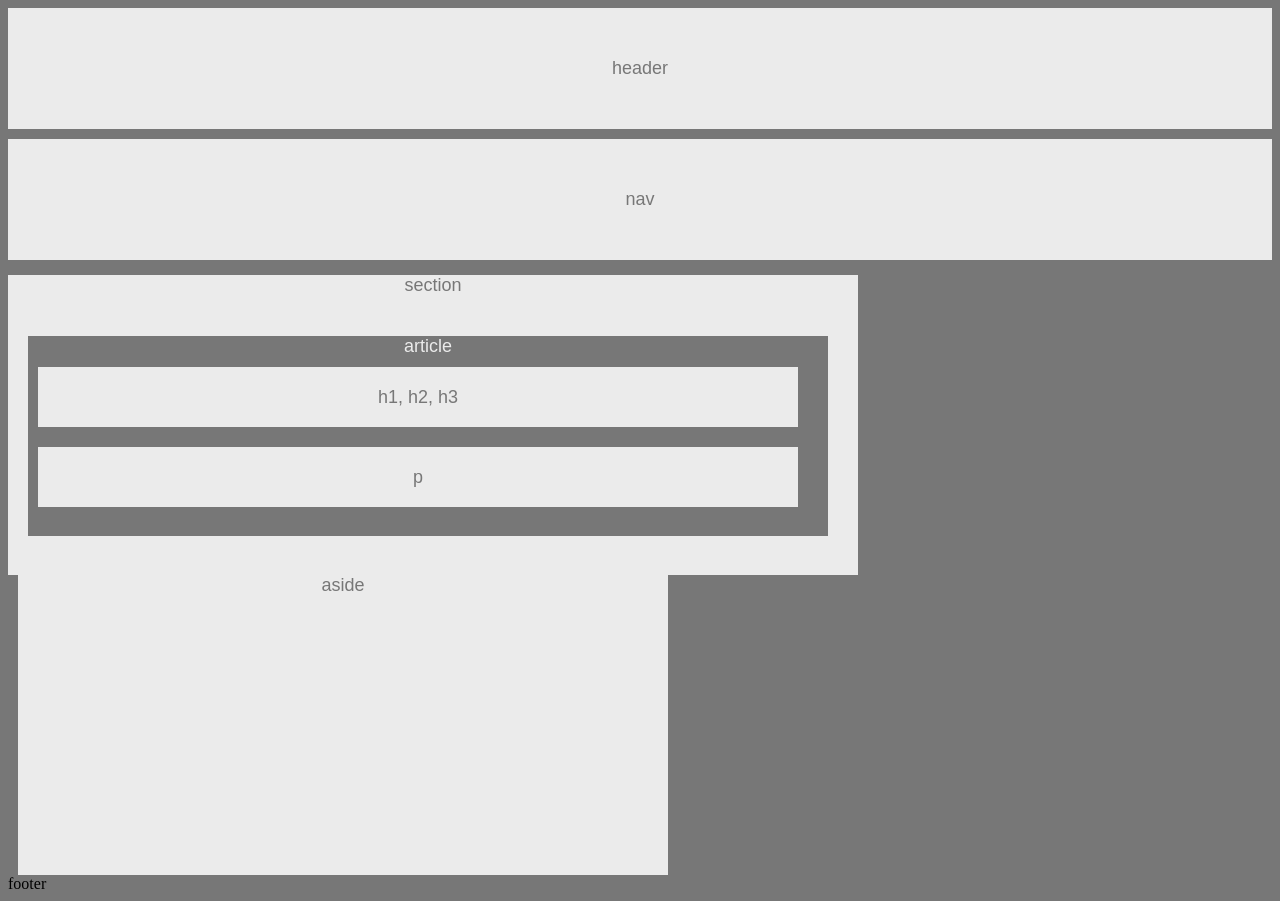
==== index.html @ a803eeaf "changed name of html" ====
<!DOCTYPE html>
<html lang="en">

<head>
  <meta charset="UTF-8">
    <title>First Homework Assignment</title>
    	<link reL="stylesheet" href="style.css">
  		</link>
</head>

<body>
	<header>header</header>	
	<nav>nav</nav>
	<section>section
			<article>article
				<div>
					<p>h1, h2, h3</p>
					<p>p</p>
				</div>
			</article>
	</section>
	<aside>aside</aside>
	<div class="clear">footer</div>
</body>
</html>
---- style.css ----
body {
	background-color: #777;
}
header {
	background-color: #ebebeb;
	color: #777;
	text-align: center;
	font-family: 'Arial', 'Helvetica Neuel', 'Helvetica', 'sans-serif';
	margin-bottom: 10px;
	font-size: 18px;
	padding: 50px;
}
nav {
	background-color: #ebebeb;
	color: #777;
	padding: 50px;
	text-align: center;
	font-family: 'Arial', 'Helvetica Neuel', 'Helvetica', 'sans-serif';
	margin-bottom: 15px;
	font-size: 18px;
}
section {
	background-color: #ebebeb;
	color: #777;
	text-align: center;
	font-family: 'Arial', 'Helvetica Neuel', 'Helvetica', 'sans-serif';
	font-size: 18px;
	height: 300px;
	width: 850px;
	float: left;
	margin-right: 10px;
}
article {
	background-color: #777;
	color: #ebebeb;
	text-align: center;
	font-family: 'Arial', 'Helvetica Neuel', 'Helvetica', 'sans-serif';
	font-size: 18px;
	height: 200px;
	width: 800px;
	float: right;
	margin-top: 40px;
	margin-right: 30px;
}
p {
	background-color: #ebebeb;
	color: #777;
	align-content: center;
	font-family: 'Arial', 'Helvetica Neuel', 'Helvetica', 'sans-serif';
	font-size: 18px;
	height: 60px;
	width: 760px;
	float: left;
	margin: 10px;
}
aside {
	background-color: #ebebeb;
	color: #777;
	text-align: center;
	font-family: 'Arial', 'Helvetica Neuel', 'Helvetica', 'sans-serif';
	font-size: 18px;
	height: 300px;
	width: 650px;
	float: left;
	margin-left: 10px;
}
footer {
	background-color: #ebebeb;
	color: #777;
	text-align: center;
	font-family: 'Arial', 'Helvetica Neuel', 'Helvetica', 'sans-serif';
	margin-top: 20px;
	font-size: 18px;
	padding: 50px;
}
.clear {
	clear: both;
}
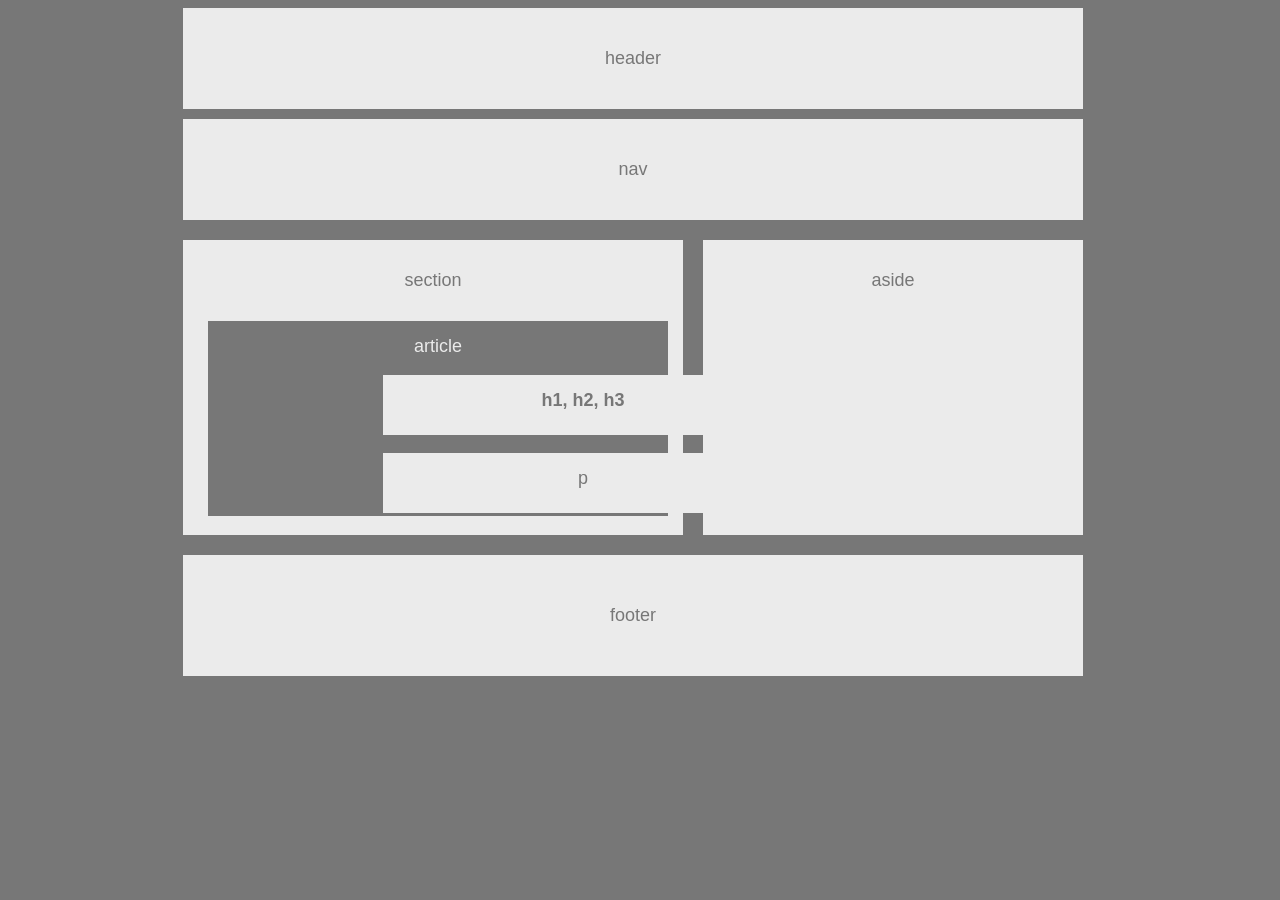
==== commit 986ad1fd: "updated css" ====
--- a/index.html
+++ b/index.html
@@ -8,18 +8,21 @@
   		</link>
 </head>
 
+<div>
 <body>
 	<header>header</header>	
 	<nav>nav</nav>
 	<section>section
 			<article>article
 				<div>
-					<p>h1, h2, h3</p>
+					<p><strong>h1, h2, h3</strong></p>
 					<p>p</p>
 				</div>
 			</article>
 	</section>
 	<aside>aside</aside>
-	<div class="clear">footer</div>
+	<div class="clear"></div>
+	<footer>footer</footer>
 </body>
+</div>
 </html>
--- a/style.css
+++ b/style.css
@@ -8,15 +8,15 @@
 	font-family: 'Arial', 'Helvetica Neuel', 'Helvetica', 'sans-serif';
 	margin-bottom: 10px;
 	font-size: 18px;
-	padding: 50px;
+	padding: 40px;
 }
 nav {
 	background-color: #ebebeb;
 	color: #777;
-	padding: 50px;
+	padding: 40px;
 	text-align: center;
 	font-family: 'Arial', 'Helvetica Neuel', 'Helvetica', 'sans-serif';
-	margin-bottom: 15px;
+	margin-bottom: 20px;
 	font-size: 18px;
 }
 section {
@@ -25,10 +25,12 @@
 	text-align: center;
 	font-family: 'Arial', 'Helvetica Neuel', 'Helvetica', 'sans-serif';
 	font-size: 18px;
-	height: 300px;
-	width: 850px;
+	height: 265px;
+	width: 500px;
 	float: left;
 	margin-right: 10px;
+	margin-bottom: 10px;
+	padding-top: 30px;
 }
 article {
 	background-color: #777;
@@ -36,22 +38,21 @@
 	text-align: center;
 	font-family: 'Arial', 'Helvetica Neuel', 'Helvetica', 'sans-serif';
 	font-size: 18px;
-	height: 200px;
-	width: 800px;
-	float: right;
-	margin-top: 40px;
+	height: 180px;
+	width: 460px;
+	margin-top: 30px;
+	margin-left: 25px;
 	margin-right: 30px;
+	padding-top: 15px;
 }
 p {
 	background-color: #ebebeb;
 	color: #777;
-	align-content: center;
 	font-family: 'Arial', 'Helvetica Neuel', 'Helvetica', 'sans-serif';
 	font-size: 18px;
-	height: 60px;
-	width: 760px;
-	float: left;
-	margin: 10px;
+	height: 45px;
+	width: 400px;
+	padding-top: 15px;
 }
 aside {
 	background-color: #ebebeb;
@@ -59,20 +60,26 @@
 	text-align: center;
 	font-family: 'Arial', 'Helvetica Neuel', 'Helvetica', 'sans-serif';
 	font-size: 18px;
-	height: 300px;
-	width: 650px;
+	height: 265px;
+	width: 380px;
 	float: left;
 	margin-left: 10px;
+	margin-bottom: 10px;
+	padding-top: 30px;
 }
+.clear {
+	clear: both;
+	}
 footer {
 	background-color: #ebebeb;
 	color: #777;
 	text-align: center;
 	font-family: 'Arial', 'Helvetica Neuel', 'Helvetica', 'sans-serif';
-	margin-top: 20px;
+	margin-top: 10px;
 	font-size: 18px;
 	padding: 50px;
 }
-.clear {
-	clear: both;
-}
+div {
+	width: 900px;
+	margin-left: 175px;
+}
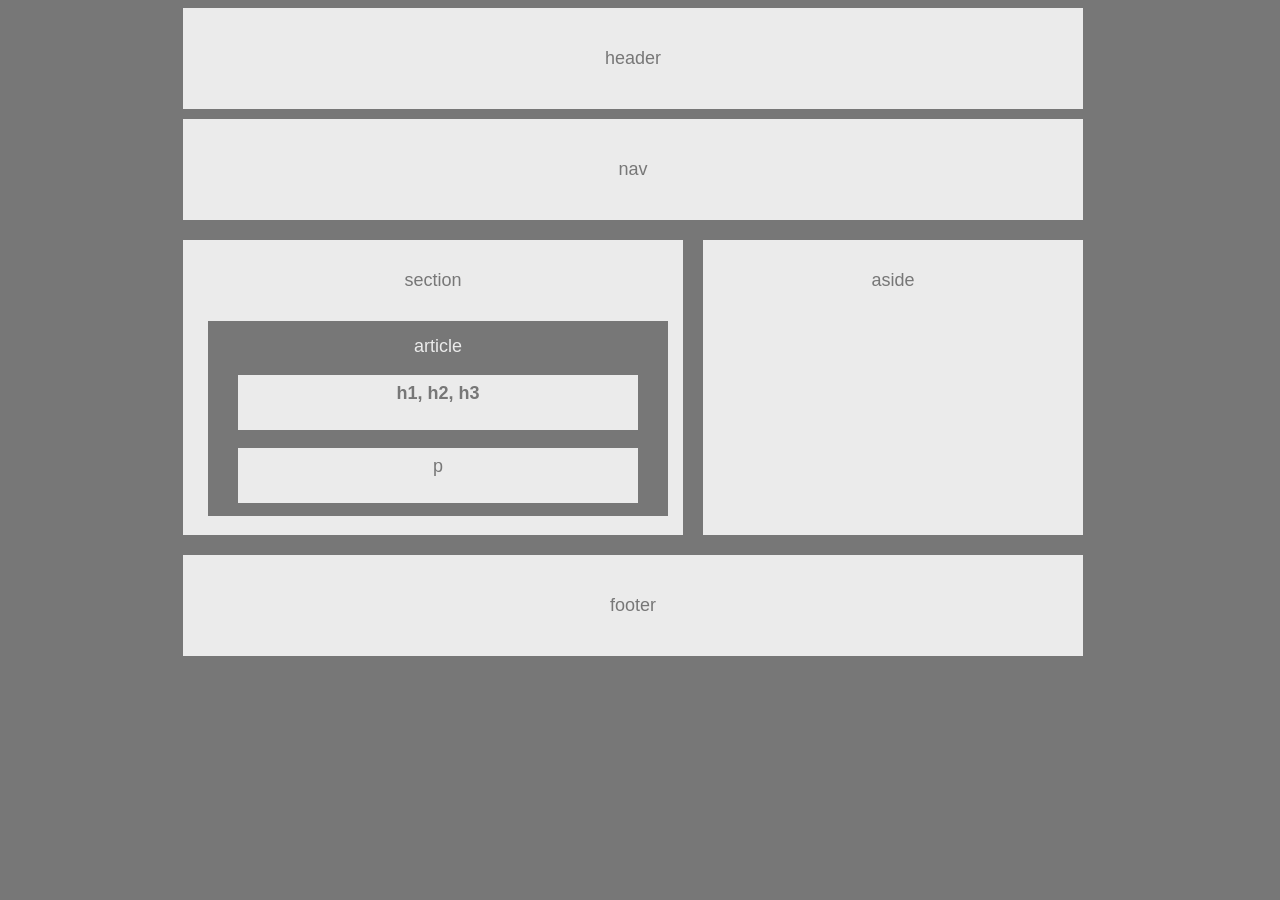
==== commit 078d79be: "changed title" ====
--- a/index.html
+++ b/index.html
@@ -3,7 +3,7 @@
 
 <head>
   <meta charset="UTF-8">
-    <title>First Homework Assignment</title>
+    <title>Basic HTML/CSS Wireframe</title>
     	<link reL="stylesheet" href="style.css">
   		</link>
 </head>
--- a/style.css
+++ b/style.css
@@ -50,9 +50,10 @@
 	color: #777;
 	font-family: 'Arial', 'Helvetica Neuel', 'Helvetica', 'sans-serif';
 	font-size: 18px;
-	height: 45px;
+	height: 47px;
 	width: 400px;
-	padding-top: 15px;
+	padding-top: 8px;
+	margin-left: -145px;
 }
 aside {
 	background-color: #ebebeb;
@@ -77,7 +78,7 @@
 	font-family: 'Arial', 'Helvetica Neuel', 'Helvetica', 'sans-serif';
 	margin-top: 10px;
 	font-size: 18px;
-	padding: 50px;
+	padding: 40px;
 }
 div {
 	width: 900px;
